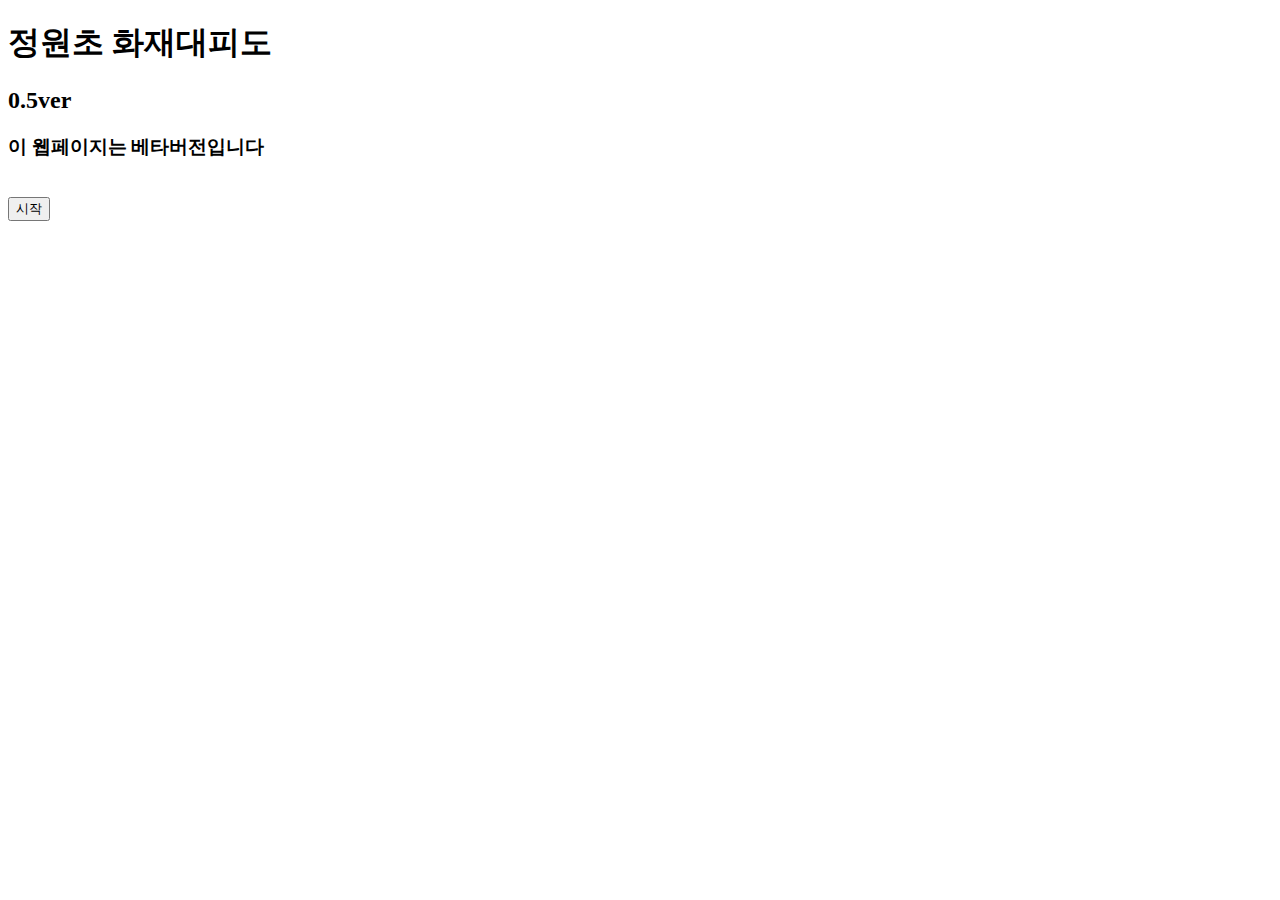
==== index.html @ 4fc3ab24 "Add files via upload" ====
<!DOCTYPE html>
<html>
    <head>
        <h1>정원초 화재대피도</h1>
        <h2>0.5ver</h2>
        <h3>이 웹페이지는 베타버전입니다</h3>
        <meta charset="utf-8">
        <title>정원초화재대피도</title>
        <link rel="stylesheet" href="css/style.css">
        <li><a href="scool2.html"></li>
    </head>
    <body>
        <button>시작 </button>
    </body>
</html>
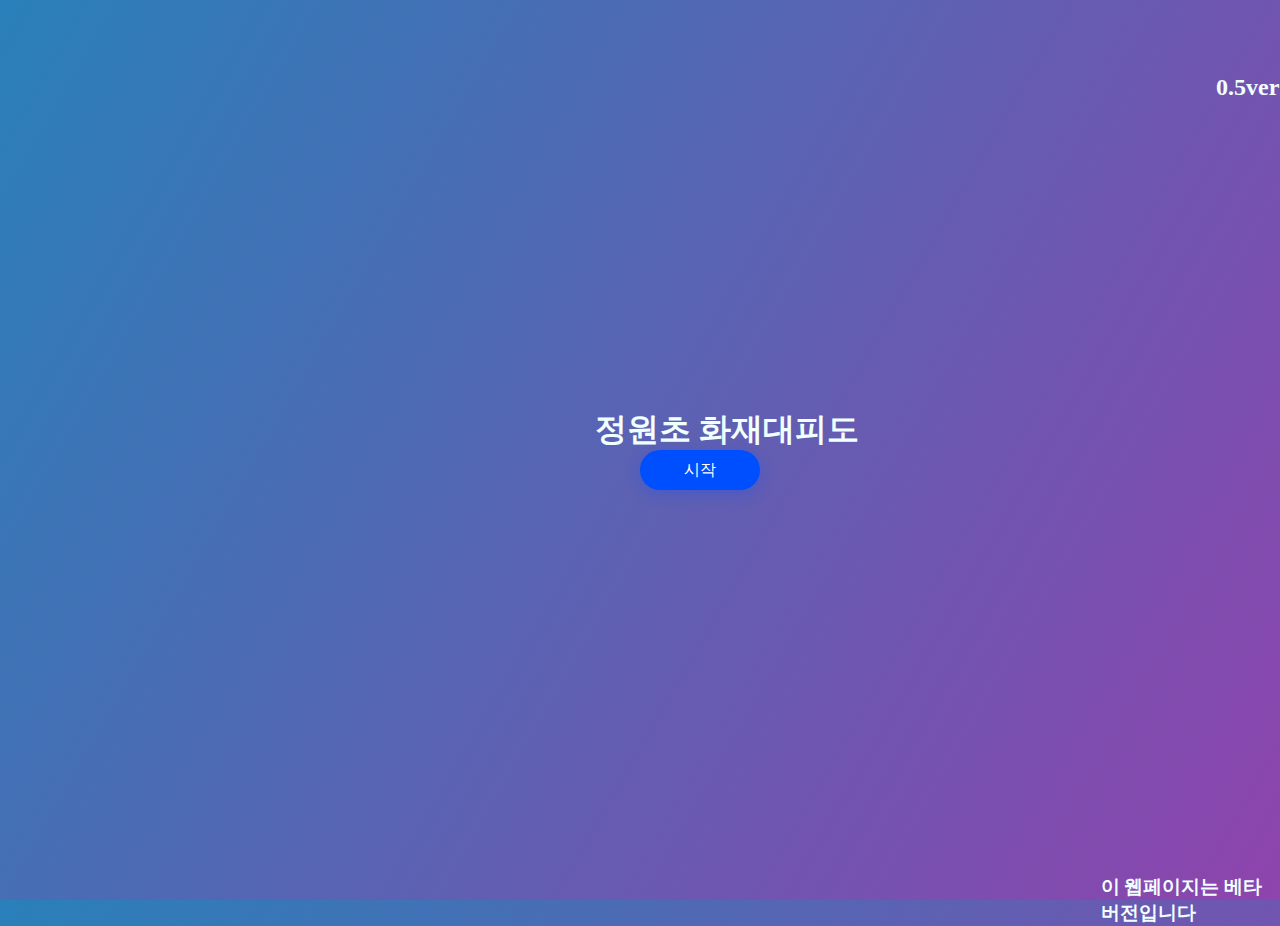
==== commit 545d932b: "Update index.html" ====
--- a/index.html
+++ b/index.html
@@ -6,10 +6,10 @@
         <h3>이 웹페이지는 베타버전입니다</h3>
         <meta charset="utf-8">
         <title>정원초화재대피도</title>
-        <link rel="stylesheet" href="css/style.css">
+        <link rel="stylesheet" href="style.css">
         <li><a href="scool2.html"></li>
     </head>
     <body>
         <button>시작 </button>
     </body>
-</html>+</html>
--- a/style.css
+++ b/style.css
@@ -0,0 +1,50 @@
+body{
+    margin: 0;
+    padding: 0;
+    background: linear-gradient(120deg,#2980b9, #8e44ad);
+    height: 100vh;
+    overflow: hidden;
+}
+
+button{
+    width: 120px;
+    height: 40px;
+    background-color:#004fff;
+    border: none;
+    color: white;
+    box-shadow: 0 4px 16px rgba(0, 79, 255, 0.3);
+    font-size: 16px;
+    font-weight: 16px;
+    border-radius: 20px;
+    position: absolute;
+    top: 50%;
+    left: 50%;
+    transform:  translate(-50, -50);
+    transition: 0.3s;
+}
+button:focus{
+    outline: 0;
+}
+button:hover{
+    background-color: rgba(0, 79, 255, 0.9);
+    cursor: pointer;
+    box-shadow: 0 2px 4px rgba(0, 79, 255, 0.9)
+}
+h1{
+    position: absolute;
+    top: 43%;
+    left: 46.5%;
+    color: azure;
+}
+h2{
+    position: absolute;
+    top: 6%;
+    left: 95%;
+    color: azure;
+}
+h3{
+    position: absolute;
+    top: 95%;
+    left: 86%;
+    color: azure;
+}